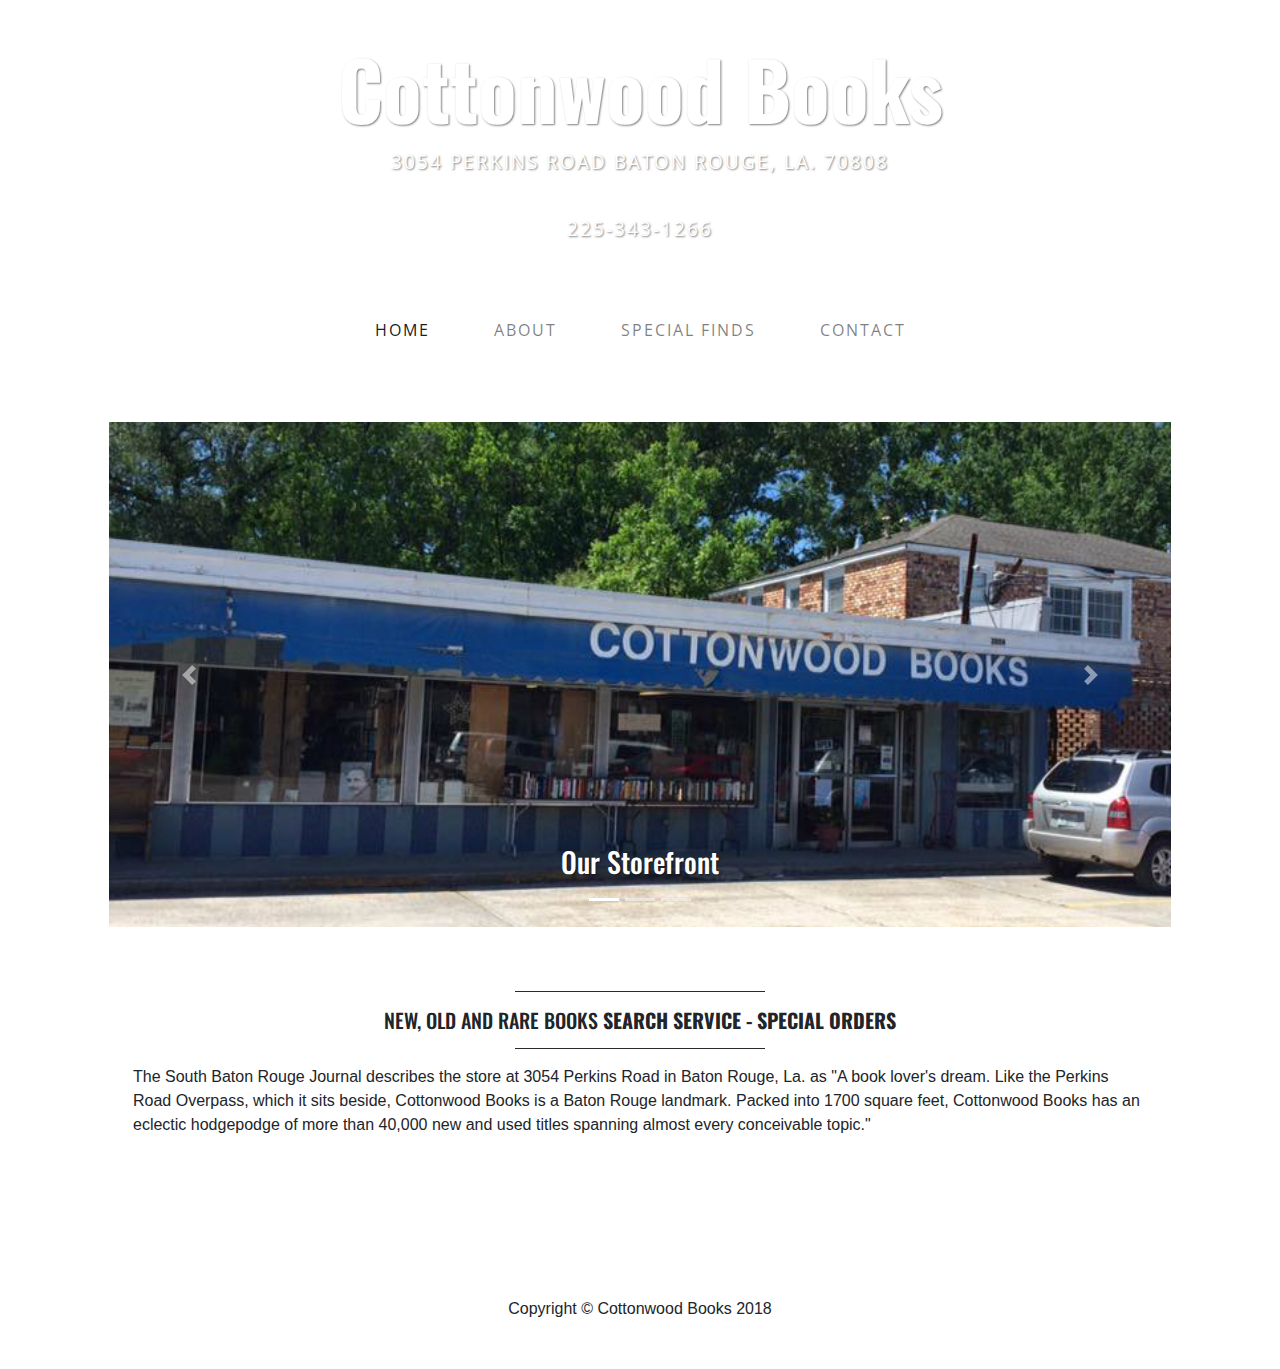
==== index.html @ 8e8f560d "initial commit" ====
<!DOCTYPE html>
<html lang="en">

  <head>

    <meta charset="utf-8">
    <meta name="viewport" content="width=device-width, initial-scale=1, shrink-to-fit=no">
    <meta name="description" content="">
    <meta name="author" content="">

    <title>Cottonwood Books</title>

    <!-- Bootstrap core CSS -->
    <link href="vendor/bootstrap/css/bootstrap.min.css" rel="stylesheet">

    <!-- Custom fonts for this template -->
    <link href="https://fonts.googleapis.com/css?family=Open+Sans:300italic,400italic,600italic,700italic,800italic,400,300,600,700,800" rel="stylesheet" type="text/css">
    <link href="https://fonts.googleapis.com/css?family=Josefin+Slab:100,300,400,600,700,100italic,300italic,400italic,600italic,700italic" rel="stylesheet" type="text/css">
    <link href="https://fonts.googleapis.com/css?family=Oswald" rel="stylesheet" type="text/css">


    <!-- Custom styles for this template -->
    <link href="css/business-casual.css" rel="stylesheet">

  </head>

  <body>

    <div class="tagline-upper text-center text-heading text-shadow text-white mt-5 d-none d-lg-block">Cottonwood Books</div>
    <br>
    <div class="tagline-lower text-center text-expanded text-shadow text-uppercase text-white mb-5 d-none d-lg-block">3054 Perkins Road Baton Rouge, La. 70808</div>
    <div class="tagline-lower text-center text-expanded text-shadow text-uppercase text-white mb-5 d-none d-lg-block"> 
      <span class="glyphicon glyphicon-earphone" aria-hidden="true">225-343-1266</span>
    </div>
</div>

    <!-- Navigation -->
    <nav class="navbar navbar-expand-lg navbar-light bg-faded py-lg-4">
      <div class="container">
        <a class="navbar-brand text-uppercase text-expanded font-weight-bold d-lg-none" href="index.html">Cottonwood Books</a>
        <button class="navbar-toggler" type="button" data-toggle="collapse" data-target="#navbarResponsive" aria-controls="navbarResponsive" aria-expanded="false" aria-label="Toggle navigation">
          <span class="navbar-toggler-icon"></span>
        </button>
        <div class="collapse navbar-collapse" id="navbarResponsive">
          <ul class="navbar-nav mx-auto">
            <li class="nav-item active px-lg-4">
              <a class="nav-link text-uppercase text-expanded" href="index.html">Home
                <span class="sr-only">(current)</span>
              </a>
            </li>
            <li class="nav-item px-lg-4">
              <a class="nav-link text-uppercase text-expanded" href="about.html">About</a>
            </li>
            <li class="nav-item px-lg-4">
              <a class="nav-link text-uppercase text-expanded" href="special_finds.html">Special Finds</a>
            </li>
            <li class="nav-item px-lg-4">
              <a class="nav-link text-uppercase text-expanded" href="contact.html">Contact</a>
            </li>
          </ul>
        </div>
      </div>
    </nav>

    <div class="container">

      <div class="bg-faded p-4 my-4">
        <!-- Image Carousel -->
        <div id="carouselExampleIndicators" class="carousel slide" data-ride="carousel">
          <ol class="carousel-indicators">
            <li data-target="#carouselExampleIndicators" data-slide-to="0" class="active"></li>
            <li data-target="#carouselExampleIndicators" data-slide-to="1"></li>
            <li data-target="#carouselExampleIndicators" data-slide-to="2"></li>
          </ol>
          <div class="carousel-inner" role="listbox">
            <div class="carousel-item active">
              <img class="d-block img-responsive w-100" src="img/storefront.jpg" alt="">
              <div class="carousel-caption d-none d-md-block">
                <h3 class="text-shadow">Our Storefront</h3>
                <!-- <p class="text-shadow">This is the caption for the first slide.</p> -->
              </div>
            </div>
            <div class="carousel-item">
              <img class="d-block img-responsive w-100" src="img/presidents.jpg" alt="">
              <div class="carousel-caption d-none d-md-block">
                <h3 class="text-shadow">Our Presidential Collection</h3>
                <!-- <p class="text-shadow">This is the caption for the second slide.</p> -->
              </div>
            </div>
            <div class="carousel-item">
              <img class="d-block img-responsive w-100" src="img/twain.jpg" alt="">
              <div class="carousel-caption d-none d-md-block">
                <h3 class="text-shadow">Our Mark Twain Collection</h3>
                <!-- <p class="text-shadow">This is the caption for the third slide.</p> -->
              </div>
            </div>
          </div>
          <a class="carousel-control-prev" href="#carouselExampleIndicators" role="button" data-slide="prev">
            <span class="carousel-control-prev-icon" aria-hidden="true"></span>
            <span class="sr-only">Previous</span>
          </a>
          <a class="carousel-control-next" href="#carouselExampleIndicators" role="button" data-slide="next">
            <span class="carousel-control-next-icon" aria-hidden="true"></span>
            <span class="sr-only">Next</span>
          </a>
        </div>
        <!-- Welcome Message -->
        <!-- <div class="text-center mt-4">
          <div class="text-heading text-muted text-lg">Welcome To</div>
          <h1 class="my-2">Business Casual</h1>
          <div class="text-heading text-muted text-lg">By
            <strong>Start Bootstrap</strong>
          </div>
        </div>
      </div> -->

      <div class="bg-faded p-4 my-4">
        <hr class="divider">
        <h2 class="text-center text-lg text-uppercase my-0">New, Old and Rare Books
          <strong>Search Service - Special Orders</strong>
        </h2>
        <hr class="divider">
        <img class="img-fluid float-left mr-4 d-none d-lg-block" src="img/intro-pic.jpg" alt="">
        <p>The South Baton Rouge Journal describes the store at 3054 Perkins Road in Baton Rouge, La. as "A book lover's dream.  Like the Perkins Road Overpass, which it sits beside, Cottonwood Books is a Baton Rouge landmark.  Packed into 1700 square feet, Cottonwood Books has an eclectic hodgepodge of more than 40,000 new and used titles spanning almost every conceivable topic." </p>
      </div>

      <!-- <div class="bg-faded p-4 my-4">
        <hr class="divider">
        <h2 class="text-center text-lg text-uppercase my-0">Beautiful boxes to
          <strong>showcase your content</strong>
        </h2>
        <hr class="divider">
        <p>Lorem ipsum dolor sit amet, consectetur adipisicing elit. Magnam soluta dolore voluptatem, deleniti dignissimos excepturi veritatis cum hic sunt perferendis ipsum perspiciatis nam officiis sequi atque enim ut! Velit, consectetur.</p>
        <p>Lorem ipsum dolor sit amet, consectetur adipisicing elit. Laboriosam pariatur perspiciatis reprehenderit illo et vitae iste provident debitis quos corporis saepe deserunt ad, officia, minima natus molestias assumenda nisi velit?</p>
      </div> -->

    </div>
    <!-- /.container -->

    <footer class="bg-faded text-center py-5">
      <div class="container">
        <p class="m-0">Copyright &copy; Cottonwood Books 2018</p>
      </div>
    </footer>

    <!-- Bootstrap core JavaScript -->
    <script src="vendor/jquery/jquery.min.js"></script>
    <script src="vendor/bootstrap/js/bootstrap.bundle.min.js"></script>

  </body>

</html>
---- css/business-casual.css ----
/*!
 * Start Bootstrap - Business Casual (https://startbootstrap.com/template-overviews/business-casual)
 * Copyright 2013-2017 Start Bootstrap
 * Licensed under MIT (https://github.com/BlackrockDigital/startbootstrap-business-casual/blob/master/LICENSE)
 */

body {
  font-family: "Open Sans", Helvetica, Arial, sans-serif;
  background: url('../img/bg.jpg') no-repeat center center fixed;
  -webkit-background-size: cover;
  -moz-background-size: cover;
  background-size: cover;
  -o-background-size: cover;
}

h1, h2, h3, h4, h5, h6, .text-heading {
  font-family: "Oswald", "Helvetica Neue", Helvetica, Arial, sans-serif;
}

p {
  font-family: "Helvetica Neue", Helvetica, Arial, sans-serif;
}

.navbar-brand {
  font-family: 'Oswald', 'Helvetica Neue', Helvetica, Arial, sans-serif;
}

h1 {
  font-size: 4rem;
}

.tagline-upper {
  font-size: 5rem;
  font-weight: 700;
  line-height: 1;
}

.tagline-lower {
  font-size: 1.2rem;
  line-height: 1;
}

.text-expanded {
  letter-spacing: 2px;
}

.text-shadow {
  text-shadow: 1px 1px 2px rgba(0, 0, 0, 0.5);
}

.text-lg {
  font-size: 1.25rem;
}

.bg-faded {
  background-color: rgba(255, 255, 255, 0.9);
}

.bg-overlay {
  background-color: rgba(0, 0, 0, 0.7);
}

hr.divider {
  border-color: #292b2c;
  max-width: 250px;
}

.map-container iframe {
  pointer-events: none;
}

.map-container iframe.clicked {
  pointer-events: auto;
}
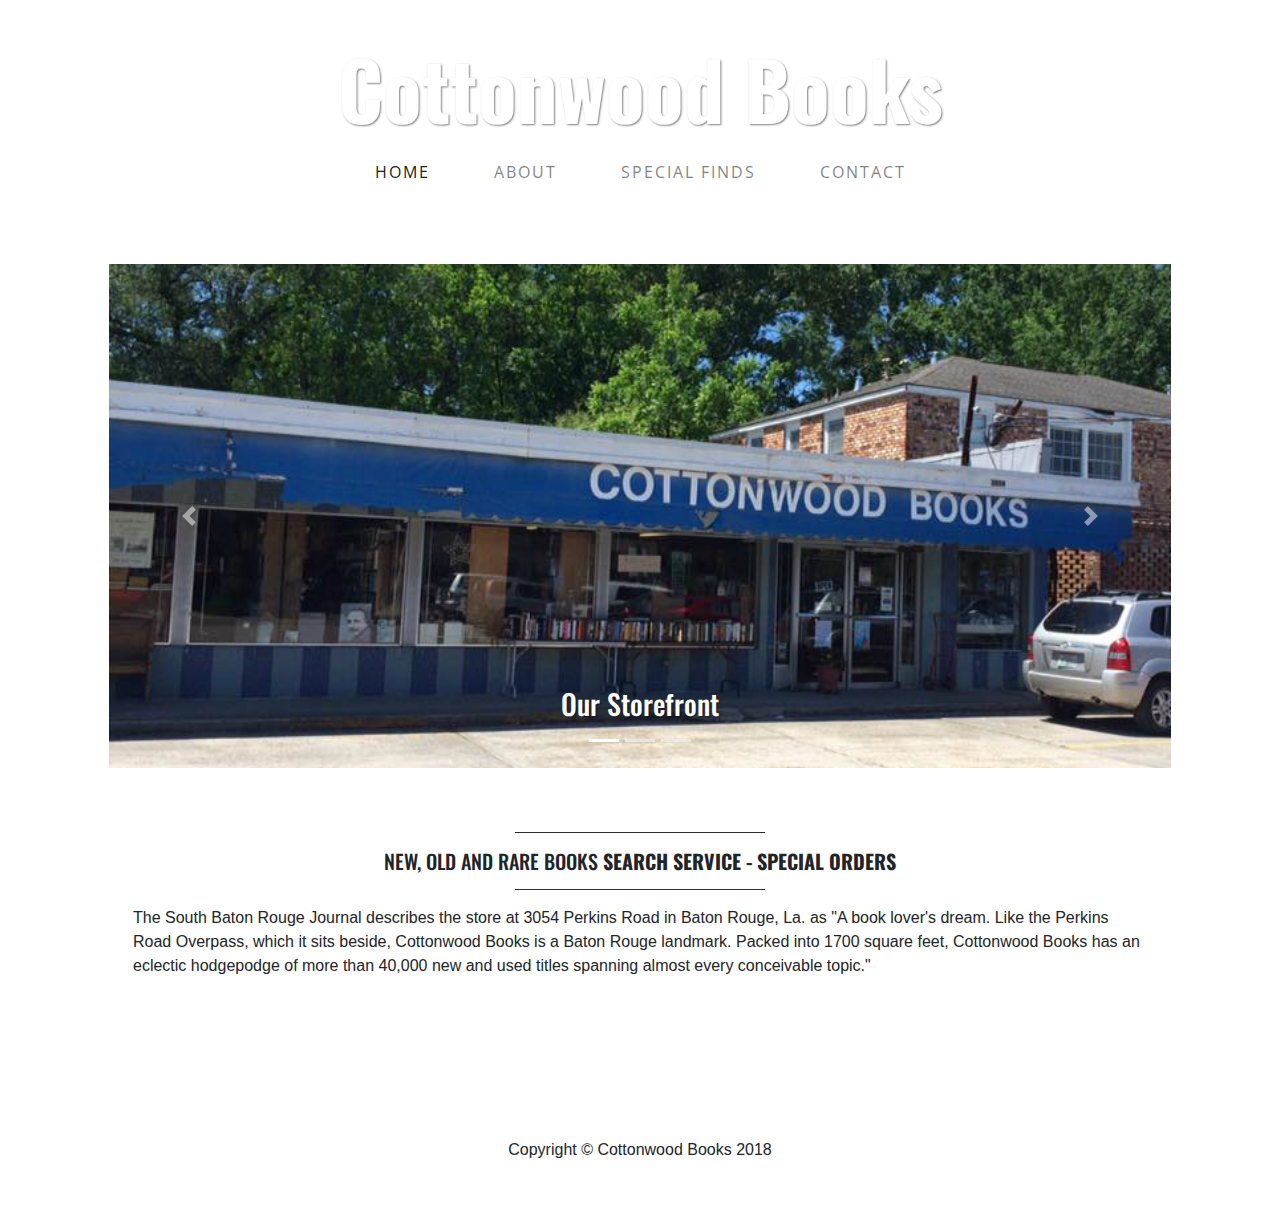
==== commit db50b5da: "Update index.html" ====
--- a/index.html
+++ b/index.html
@@ -27,11 +27,11 @@
   <body>
 
     <div class="tagline-upper text-center text-heading text-shadow text-white mt-5 d-none d-lg-block">Cottonwood Books</div>
-    <br>
+    <!-- <br>
     <div class="tagline-lower text-center text-expanded text-shadow text-uppercase text-white mb-5 d-none d-lg-block">3054 Perkins Road Baton Rouge, La. 70808</div>
     <div class="tagline-lower text-center text-expanded text-shadow text-uppercase text-white mb-5 d-none d-lg-block"> 
       <span class="glyphicon glyphicon-earphone" aria-hidden="true">225-343-1266</span>
-    </div>
+    </div> -->
 </div>
 
     <!-- Navigation -->
